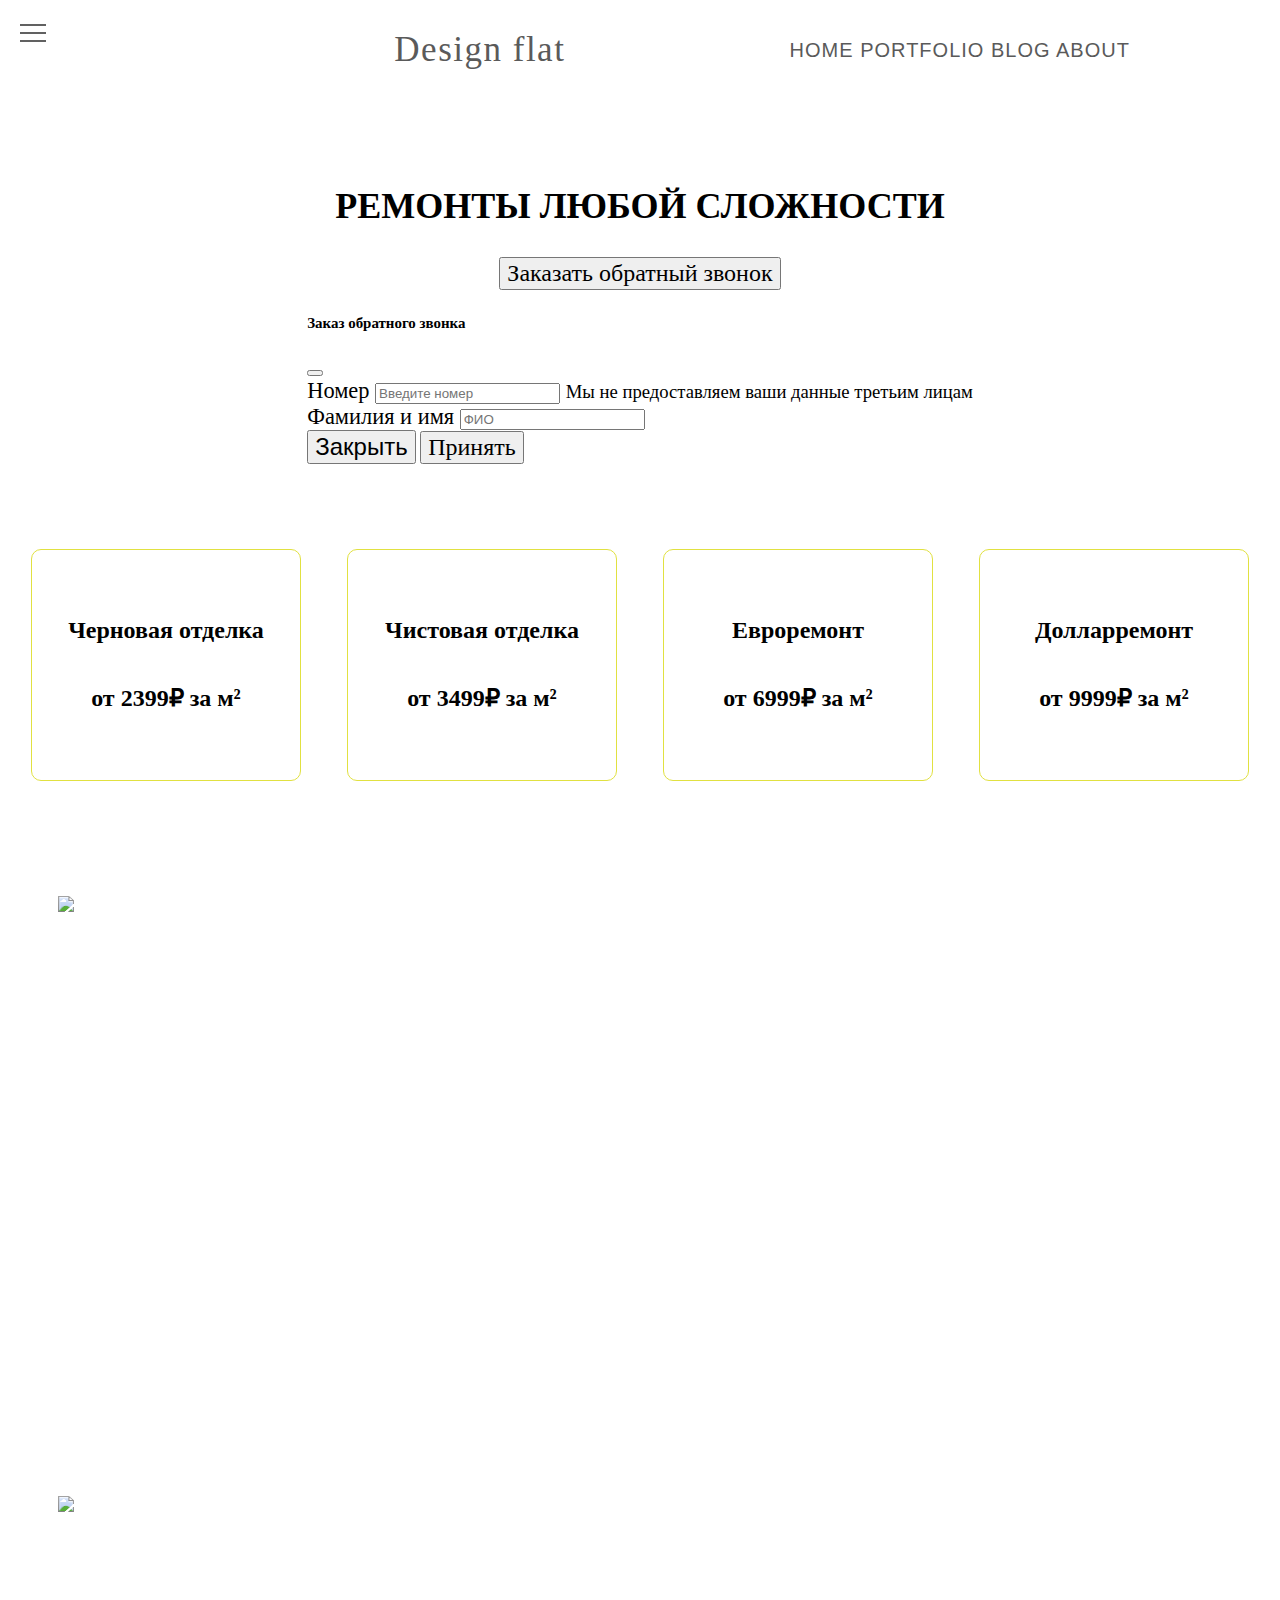
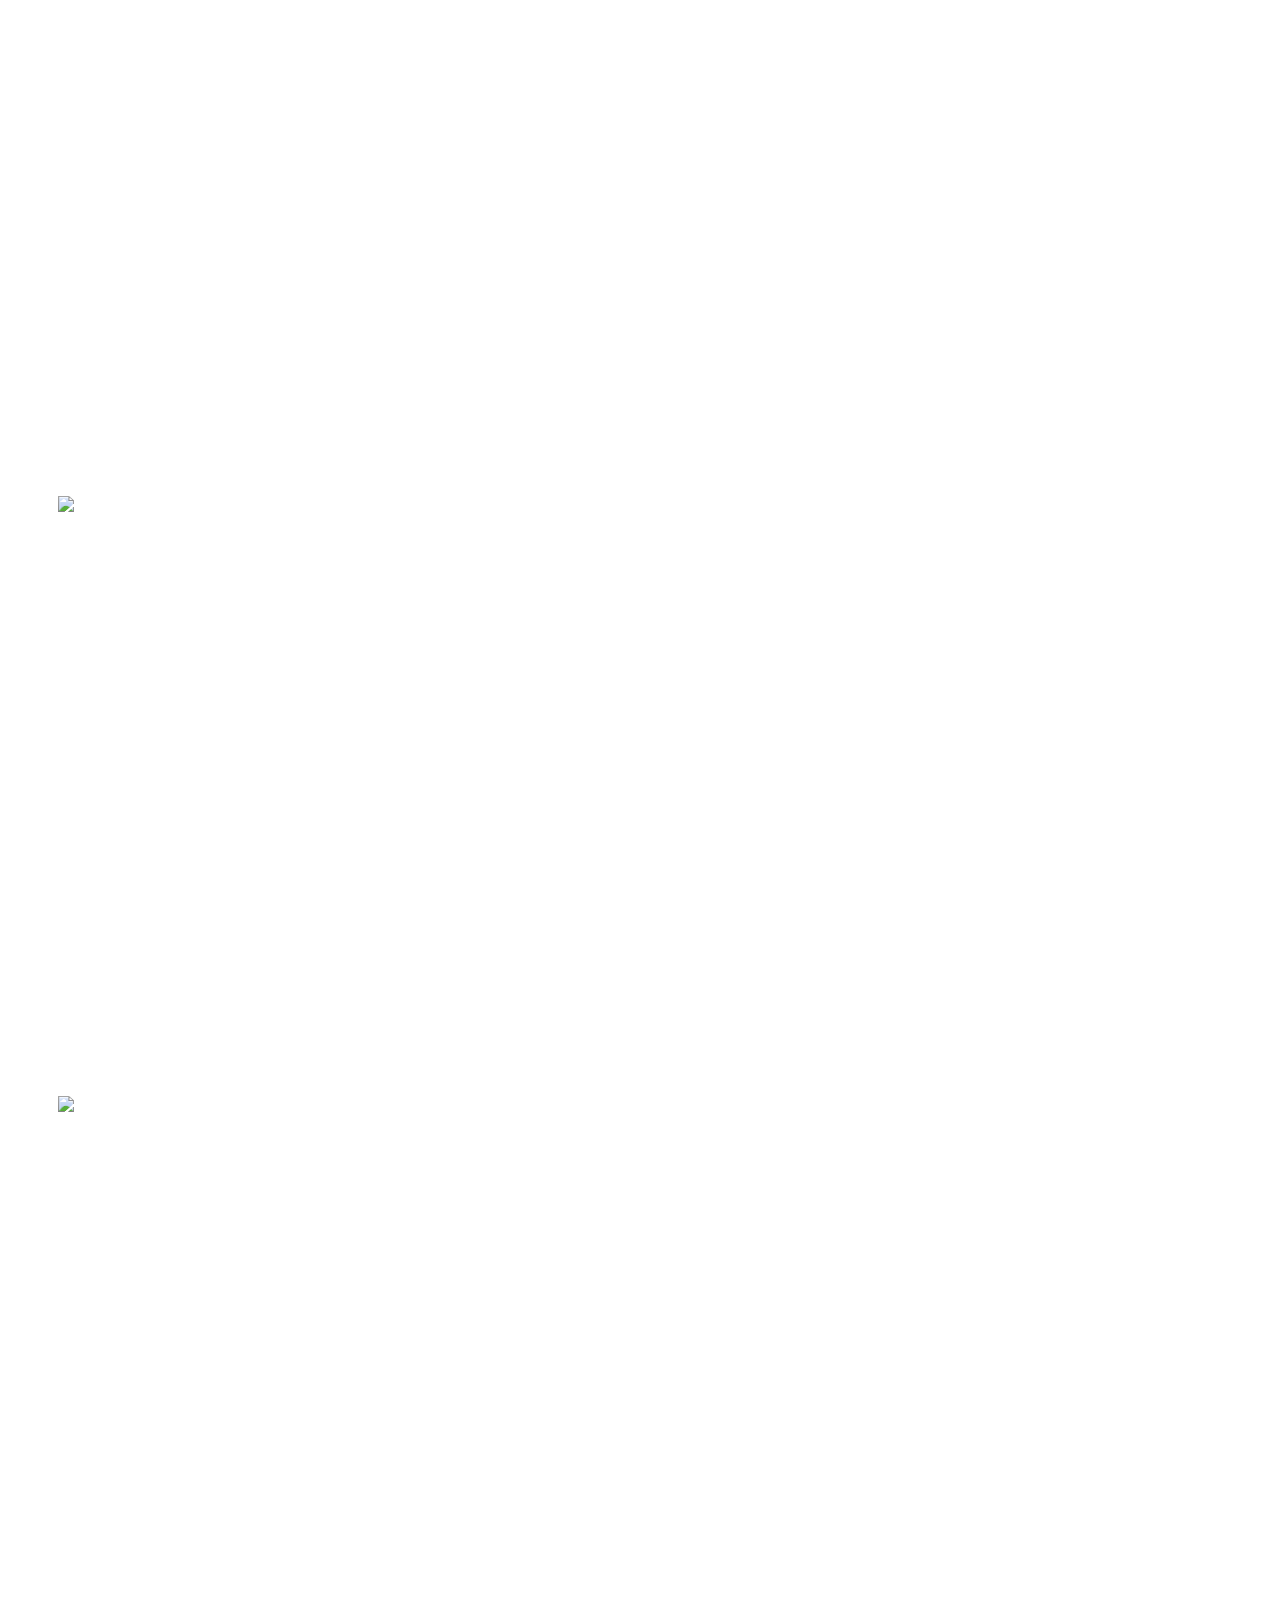
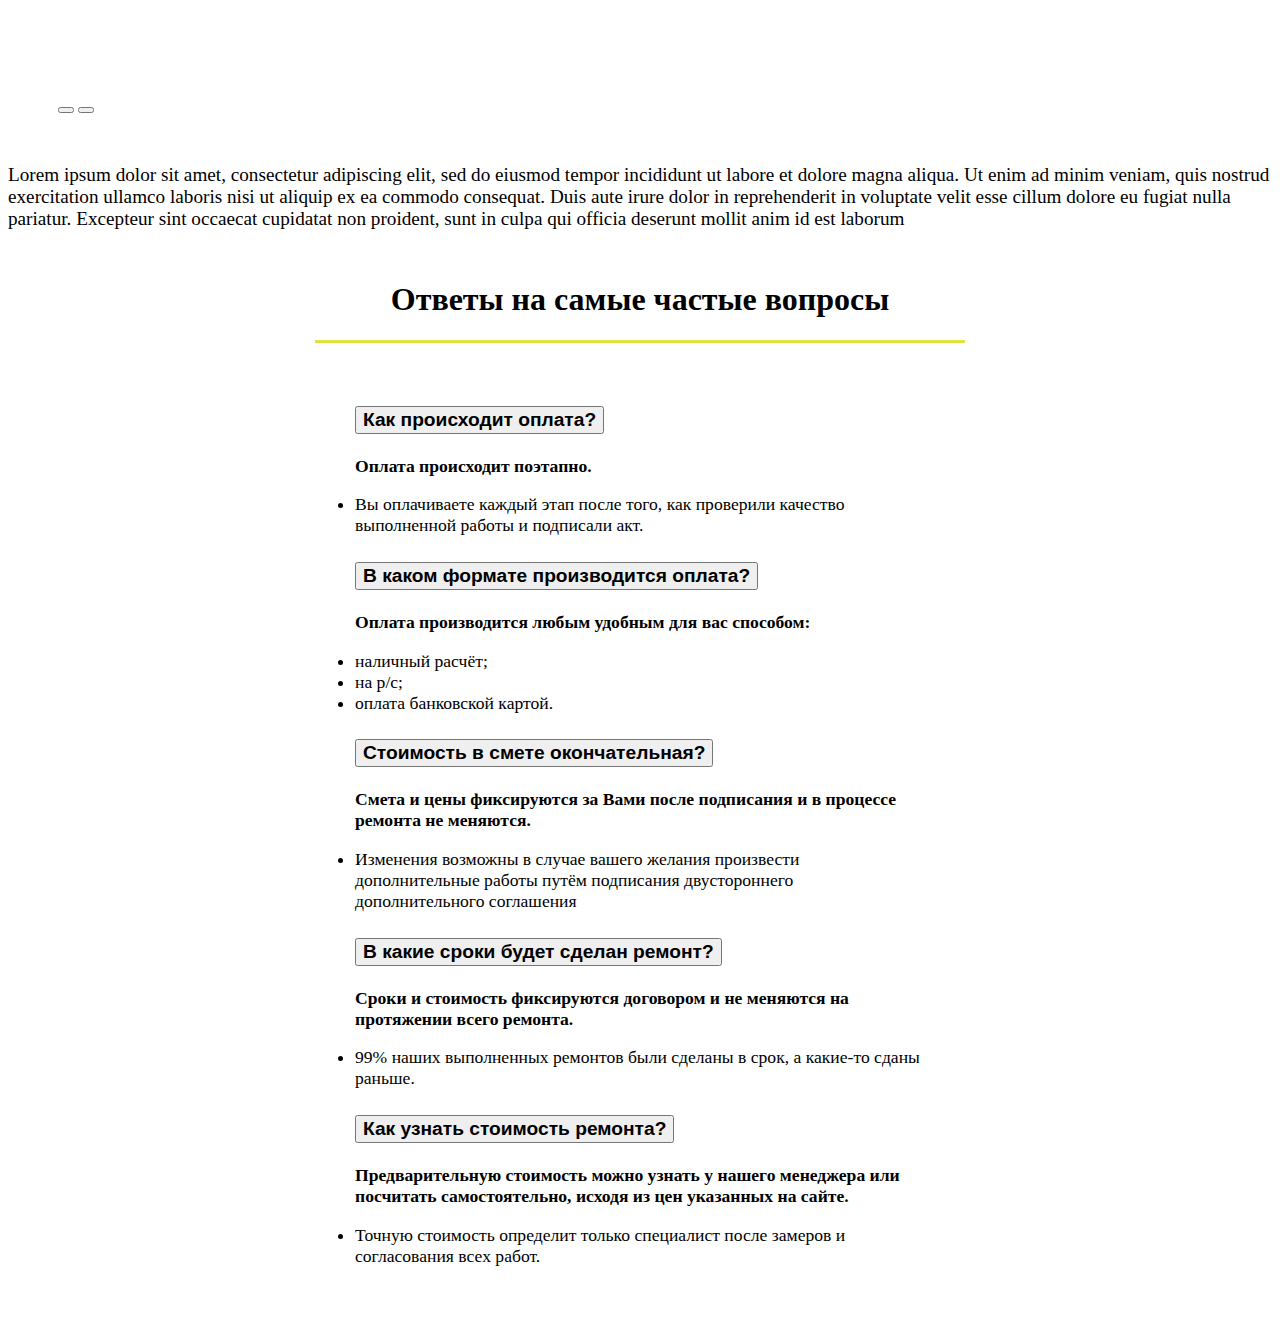
==== index.html @ 69e8d0bf "Update index.html" ====
<!DOCTYPE html>
<html lang="en">
<head>
    <meta charset="UTF-8">
    <title>Home</title>
    <link rel="stylesheet" href="css/style.css">

    <link rel="stylesheet" href="css/media.css">
    <link rel="icon" type="image/x-icon" href="img/icon.png">
    <link href="https://cdn.jsdelivr.net/npm/bootstrap@5.2.3/dist/css/bootstrap.min.css" rel="stylesheet"
          integrity="sha384-rbsA2VBKQhggwzxH7pPCaAqO46MgnOM80zW1RWuH61DGLwZJEdK2Kadq2F9CUG65" crossorigin="anonymous">
    <link rel="stylesheet" href="css/hamburger.css">
</head>

<body>
<script src="https://cdn.jsdelivr.net/npm/bootstrap@5.2.3/dist/js/bootstrap.bundle.min.js"
        integrity="sha384-kenU1KFdBIe4zVF0s0G1M5b4hcpxyD9F7jL+jjXkk+Q2h455rYXK/7HAuoJl+0I4"
        crossorigin="anonymous"></script>

<header>

    <section class="top-nav">

        <div class="logo"></div>
        <input id="menu__toggle" type="checkbox"/>
        <label class="menu__btn" for="menu__toggle">
            <span></span>
        </label>

        <ul class="menu__box">
            <li><a class="menu__item" href="index.html">HOME</a></li>
            <li><a class="menu__item" href="portfolio.html">PORTFOLIO</a></li>
            <li><a class="menu__item" href="blog.html">BLOG</a></li>
            <li><a class="menu__item" href="about.html">ABOUT</a></li>
        </ul>

    </section>

    <div class="header_logo">
        <a href="index.html">Design flat</a>
    </div>

    <nav class="header_nav" id="header_nav">
        <a href="index.html">HOME</a>
        <a href="portfolio.html">PORTFOLIO</a>
        <a href="blog.html">BLOG</a>
        <a href="about.html">ABOUT</a>
    </nav>

</header>

<main>

    <div class="my_main">


        <div class="main_welcome">
            <h1>РЕМОНТЫ ЛЮБОЙ СЛОЖНОСТИ</h1>

            <!-- Кнопка-триггер модального окна -->
            <button type="button" class="btn btn-success" data-bs-toggle="modal" data-bs-target="#exampleModal">
                Заказать обратный звонок
            </button>

            <!-- Модальное окно -->
            <div class="modal fade" id="exampleModal" tabindex="-1" aria-labelledby="exampleModalLabel"
                 aria-hidden="true">
                <div class="modal-dialog">
                    <div class="modal-content">
                        <div class="modal-header">
                            <h5 class="modal-title" id="exampleModalLabel">Заказ обратного звонка</h5>
                            <button type="button" class="btn-close" data-bs-dismiss="modal"
                                    aria-label="Закрыть"></button>
                        </div>
                        <div class="modal-body">
                            <form class="ml-2">
                                <div class="form-group">
                                    <label for="exampleInputNumber">Номер</label>
                                    <input type="tel" class="form-control" id="exampleInputNumber"
                                           aria-describedby="numberHelp" placeholder="Введите номер">
                                    <small id="numberHelp" class="form-text text-muted">Мы не предоставляем ваши данные
                                        третьим
                                        лицам</small>
                                </div>
                                <div class="form-group">
                                    <label for="exampleInputFIO">Фамилия и имя</label>
                                    <input type="text" class="form-control" id="exampleInputFIO"
                                           placeholder="ФИО">
                                </div>
                            </form>

                        </div>
                        <div class="modal-footer">
                            <button type="button" class="btn btn-secondary" data-bs-dismiss="modal">Закрыть</button>
                            <button type="button" class="btn btn-success" data-bs-dismiss="modal">Принять</button>
                        </div>
                    </div>
                </div>
            </div>

        </div>

        <div class="cards">
            <div class="welcome-box">
                <h2>Черновая отделка</h2>
                <h2>от 2399₽ за м²</h2>
            </div>
            <div class="welcome-box">
                <h2>Чистовая отделка</h2>
                <h2>от 3499₽ за м²</h2>
            </div>
            <div class="welcome-box">
                <h2>Евроремонт</h2>
                <h2>от 6999₽ за м²</h2>
            </div>
            <div class="welcome-box">
                <h2>Долларремонт</h2>
                <h2>от 9999₽ за м²</h2>
            </div>
        </div>

    </div>

    <div class="my_main_next">
        <div id="carouselExampleAutoplaying" class="carousel slide carousel-fade" data-bs-ride="carousel">
            <div class="carousel-inner">
                <div class="carousel-item active">
                    <img src="img/main2.jpg" class="d-block w-100">
                </div>
                <div class="carousel-item">
                    <img src="img/main3.jpg" class="d-block w-100">
                </div>
                <div class="carousel-item">
                    <img src="img/main1.jpg" class="d-block w-100">
                </div>
                <div class="carousel-item">
                    <img src="img/main4.jpg" class="d-block w-100">
                </div>
            </div>
            <button class="carousel-control-prev" type="button" data-bs-target="#carouselExampleAutoplaying"
                    data-bs-slide="prev">
                <span class="carousel-control-prev-icon" aria-hidden="true"></span>
            </button>
            <button class="carousel-control-next" type="button" data-bs-target="#carouselExampleAutoplaying"
                    data-bs-slide="next">
                <span class="carousel-control-next-icon" aria-hidden="true"></span>
            </button>
        </div>
    </div>

    <div class="main_text">
        <p>Lorem ipsum dolor sit amet, consectetur adipiscing elit, sed do eiusmod tempor incididunt ut labore et dolore
            magna aliqua. Ut enim ad minim veniam, quis nostrud exercitation ullamco laboris nisi ut aliquip ex ea
            commodo consequat. Duis aute irure dolor in reprehenderit in voluptate velit esse cillum dolore eu fugiat
            nulla pariatur. Excepteur sint occaecat cupidatat non proident, sunt in culpa qui officia deserunt mollit
            anim id est laborum
        </p>
    </div>

</main>

<footer>

    <div class="wrapper">

        <h1>Ответы на самые частые вопросы</h1>

        <div class="line">

            <div style="padding: 2.5rem;">
                <div class="team_accordion">

                    <div style="--bs-accordion-active-color: #e1e141; --bs-accordion-active-bg: #5a5a5a"
                         class="accordion" id="accordionExample">
                        <div class="accordion-item">
                            <h2 class="accordion-header" id="headingOne">
                                <button style="font-size: 1.2rem" class="accordion-button" type="button"
                                        data-bs-toggle="collapse"
                                        data-bs-target="#collapseOne" aria-expanded="false" aria-controls="collapseOne">
                                    <strong>Как происходит оплата?</strong>
                                </button>
                            </h2>
                            <div id="collapseOne" class="accordion-collapse collapse show" aria-labelledby="headingOne"
                                 data-bs-parent="#accordionExample">
                                <div class="accordion-body">
                                    <p class="answer"><strong>Оплата происходит поэтапно.</strong>
                                        <li>Вы оплачиваете каждый этап после того, как проверили качество выполненной
                                            работы
                                            и
                                            подписали
                                            акт.
                                        </li>
                                    </p>

                                </div>
                            </div>
                        </div>

                        <div class="accordion-item">
                            <h2 class="accordion-header" id="headingTwo">
                                <button style="font-size: 1.2rem" class="accordion-button collapsed" type="button"
                                        data-bs-toggle="collapse"
                                        data-bs-target="#collapseTwo" aria-expanded="false" aria-controls="collapseTwo">
                                    <strong>В каком формате производится оплата?</strong>
                                </button>
                            </h2>
                            <div id="collapseTwo" class="accordion-collapse collapse" aria-labelledby="headingTwo"
                                 data-bs-parent="#accordionExample">
                                <div class="accordion-body">
                                    <p class="answer"><strong>Оплата производится любым удобным для вас
                                        способом:</strong>
                                        <li>наличный расчёт;</li>
                                        <li>на р/с;</li>
                                        <li>оплата банковской картой.</li>
                                    </p>
                                </div>
                            </div>
                        </div>

                        <div class="accordion-item">
                            <h2 class="accordion-header" id="headingThree">
                                <button style="font-size: 1.2rem" class="accordion-button collapsed" type="button"
                                        data-bs-toggle="collapse"
                                        data-bs-target="#collapseThree" aria-expanded="false"
                                        aria-controls="collapseThree">
                                    <strong>Стоимость в смете окончательная?</strong>
                                </button>
                            </h2>
                            <div id="collapseThree" class="accordion-collapse collapse" aria-labelledby="headingThree"
                                 data-bs-parent="#accordionExample">
                                <div class="accordion-body">
                                    <p class="answer"><strong>Смета и цены фиксируются за Вами после подписания и в
                                        процессе
                                        ремонта не
                                        меняются.</strong>
                                        <li>Изменения возможны в случае вашего желания произвести дополнительные работы
                                            путём
                                            подписания
                                            двустороннего дополнительного соглашения
                                        </li>
                                    </p>
                                </div>
                            </div>
                        </div>

                        <div class="accordion-item">
                            <h2 class="accordion-header" id="headingFour">
                                <button style="font-size: 1.2rem" class="accordion-button collapsed" type="button"
                                        data-bs-toggle="collapse"
                                        data-bs-target="#collapseFour" aria-expanded="false"
                                        aria-controls="collapseFour">
                                    <strong>В какие сроки будет сделан ремонт?</strong>
                                </button>
                            </h2>
                            <div id="collapseFour" class="accordion-collapse collapse" aria-labelledby="headingFour"
                                 data-bs-parent="#accordionExample">
                                <div class="accordion-body">
                                    <p class="answer"><strong>Сроки и стоимость фиксируются договором и не меняются на
                                        протяжении всего ремонта.</strong>
                                        <li>99% наших выполненных ремонтов были сделаны в срок, а какие-то сданы раньше.
                                        </li>
                                    </p>
                                </div>
                            </div>
                        </div>

                        <div class="accordion-item">
                            <h2 class="accordion-header" id="headingFive">
                                <button style="font-size: 1.2rem" class="accordion-button collapsed" type="button"
                                        data-bs-toggle="collapse"
                                        data-bs-target="#collapseFive" aria-expanded="false"
                                        aria-controls="collapseFive">
                                    <strong>Как узнать стоимость ремонта?</strong>
                                </button>
                            </h2>
                            <div id="collapseFive" class="accordion-collapse collapse" aria-labelledby="headingFive"
                                 data-bs-parent="#accordionExample">
                                <div class="accordion-body">
                                    <p class="answer"><strong>Предварительную стоимость можно узнать у нашего менеджера
                                        или
                                        посчитать
                                        самостоятельно, исходя из цен указанных на сайте.</strong>
                                        <li>Точную стоимость определит только специалист после замеров и согласования
                                            всех
                                            работ.
                                        </li>
                                    </p>
                                </div>
                            </div>
                        </div>
                    </div>
                </div>
            </div>
        </div>
    </div>
</footer>

</body>
</html>
---- css/style.css ----
@font-face {
    font-family: Bowler;
    src: url("../fonts/BOWLER.otf") format("truetype");
}

@font-face {
    font-family: Rubic;
    src: url("../fonts/Rubik-Regular.ttf") format("truetype");
}

body {
    font-family: Times, serif;
}

/*++Header++*/
header {
    display: flex !important;
    margin: 30px;
    justify-content: space-around;
    align-items: center;
}

header a {
    color: #5a5a5a;
    text-decoration: none;
}

header a:hover {
    color: #e1e141;
}

.header_logo {
    letter-spacing: 1.5px;
    color: #5a5a5a;
    font-size: 35px;
    font-family: 'Bowler', serif;
}

.header_logo:hover {
    color: #e1e141;
}

.header_nav {
    letter-spacing: 1px;
    color: #5a5a5a;
    font-size: 20px;
    font-family: Arial, serif;
}

/*--Header--*/

/*++Main++*/
.my_main {
    background-image: url("../img/фон.jpg");
    object-fit: cover;
    left: 0;
    top: 0;
    width: 100%;
    height: 100%;
}

.main_welcome {
    display: flex;
    flex-direction: column;
    align-items: center;
    font-size: large;
    font-family: 'Times New Roman', Times, serif, serif;
    margin-block-end: 60px;
}

.main_welcome h1 {
    margin-top: 85px;
    margin-block-end: 30px;
    font-family: Rubic;
}

.main_welcome button {
    font-size: 1.5rem;
}

.main_welcome .btn-success{
    font-family: Rubic;
}

.modal-body {
    font-size: 1.4rem;
}

.cards {
    display: flex;
    flex-direction: row;
    flex-wrap: nowrap;
    justify-content: space-around;
    align-items: center;
}

.welcome-box {
    display: flex;
    flex-direction: column;
    justify-content: center;
    align-items: center;
    width: 20%;
    height: 200px;
    overflow-y: auto;
    margin-top: 25px;
    text-align: center;
    border: solid 1px #e1e141;
    padding: 15px 8px;
    box-shadow: 2px 2px 8px white;
    border-radius: 10px;
    margin-block-end: 65px;
    background: rgb(255, 255, 255, 0.3);
}

.my_main_next{
    margin: 50px;
}

.carousel-item {
    height: 600px;
    width: auto;
}

.main_text{
    font-size: 1.2rem;
}

/*--Main--*/

/*++Footer++*/
.wrapper {
    display: flex;
    margin: 30px;
    flex-direction: column;
    align-items: center;
}

.line {
    width: 650px;
    height: 3px;
    background: #e1e141;
    position: relative;
    font-size: 1.1rem
}

/*--Footer--*/
---- css/hamburger.css ----
#menu__toggle {
    opacity: 0;
}

#menu__toggle:checked ~ .menu__btn > span {
    transform: rotate(45deg);
}
#menu__toggle:checked ~ .menu__btn > span::before {
    top: 0;
    transform: rotate(0);
}
#menu__toggle:checked ~ .menu__btn > span::after {
    top: 0;
    transform: rotate(90deg);
}
#menu__toggle:checked ~ .menu__box {
    visibility: visible;
    left: 0;
}

.menu__btn {
    display: flex;
    align-items: center;
    position: fixed;
    top: 20px;
    left: 20px;

    width: 26px;
    height: 26px;

    cursor: pointer;
    z-index: 3;
}

.menu__btn > span,
.menu__btn > span::before,
.menu__btn > span::after {
    display: block;
    position: absolute;

    width: 100%;
    height: 2px;

    background-color: #616161;

    transition-duration: .25s;
}
.menu__btn > span::before {
    content: '';
    top: -8px;
}
.menu__btn > span::after {
    content: '';
    top: 8px;
}

.menu__box {
    display: block;
    position: fixed;
    visibility: hidden;
    top: 0;
    left: -100%;

    width: 300px;
    height: 100%;

    margin: 0;
    padding: 80px 0;

    list-style: none;

    background-color: #888888;
    box-shadow: 1px 0px 6px rgb(255, 255, 255);

    transition-duration: .25s;

    z-index: 2;
}

.menu__item {
    display: block;
    padding: 12px 24px;

    color: #ffffff;

    font-family: 'Roboto', sans-serif;
    font-size: 20px;
    font-weight: 600;

    text-decoration: none;

    transition-duration: .25s;
}
.menu__item:hover {
    background-color: #ffffff;
}
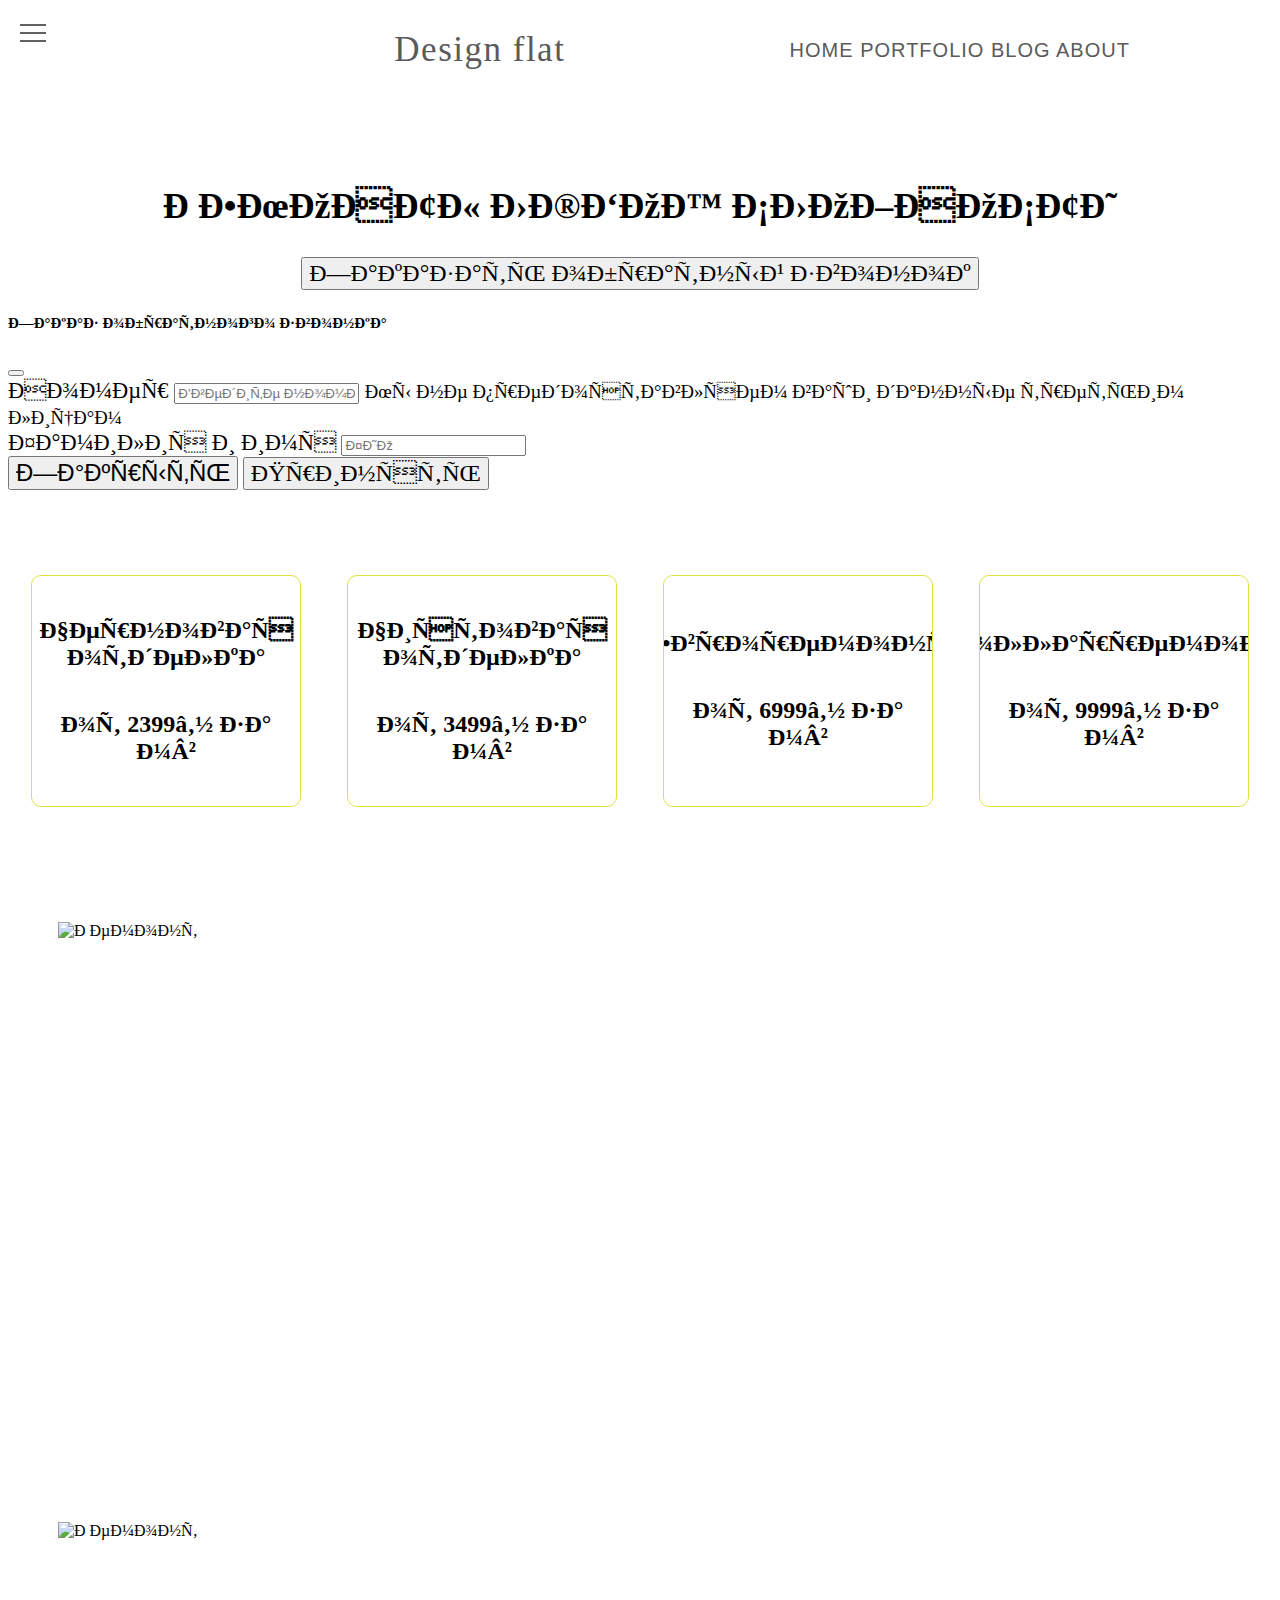
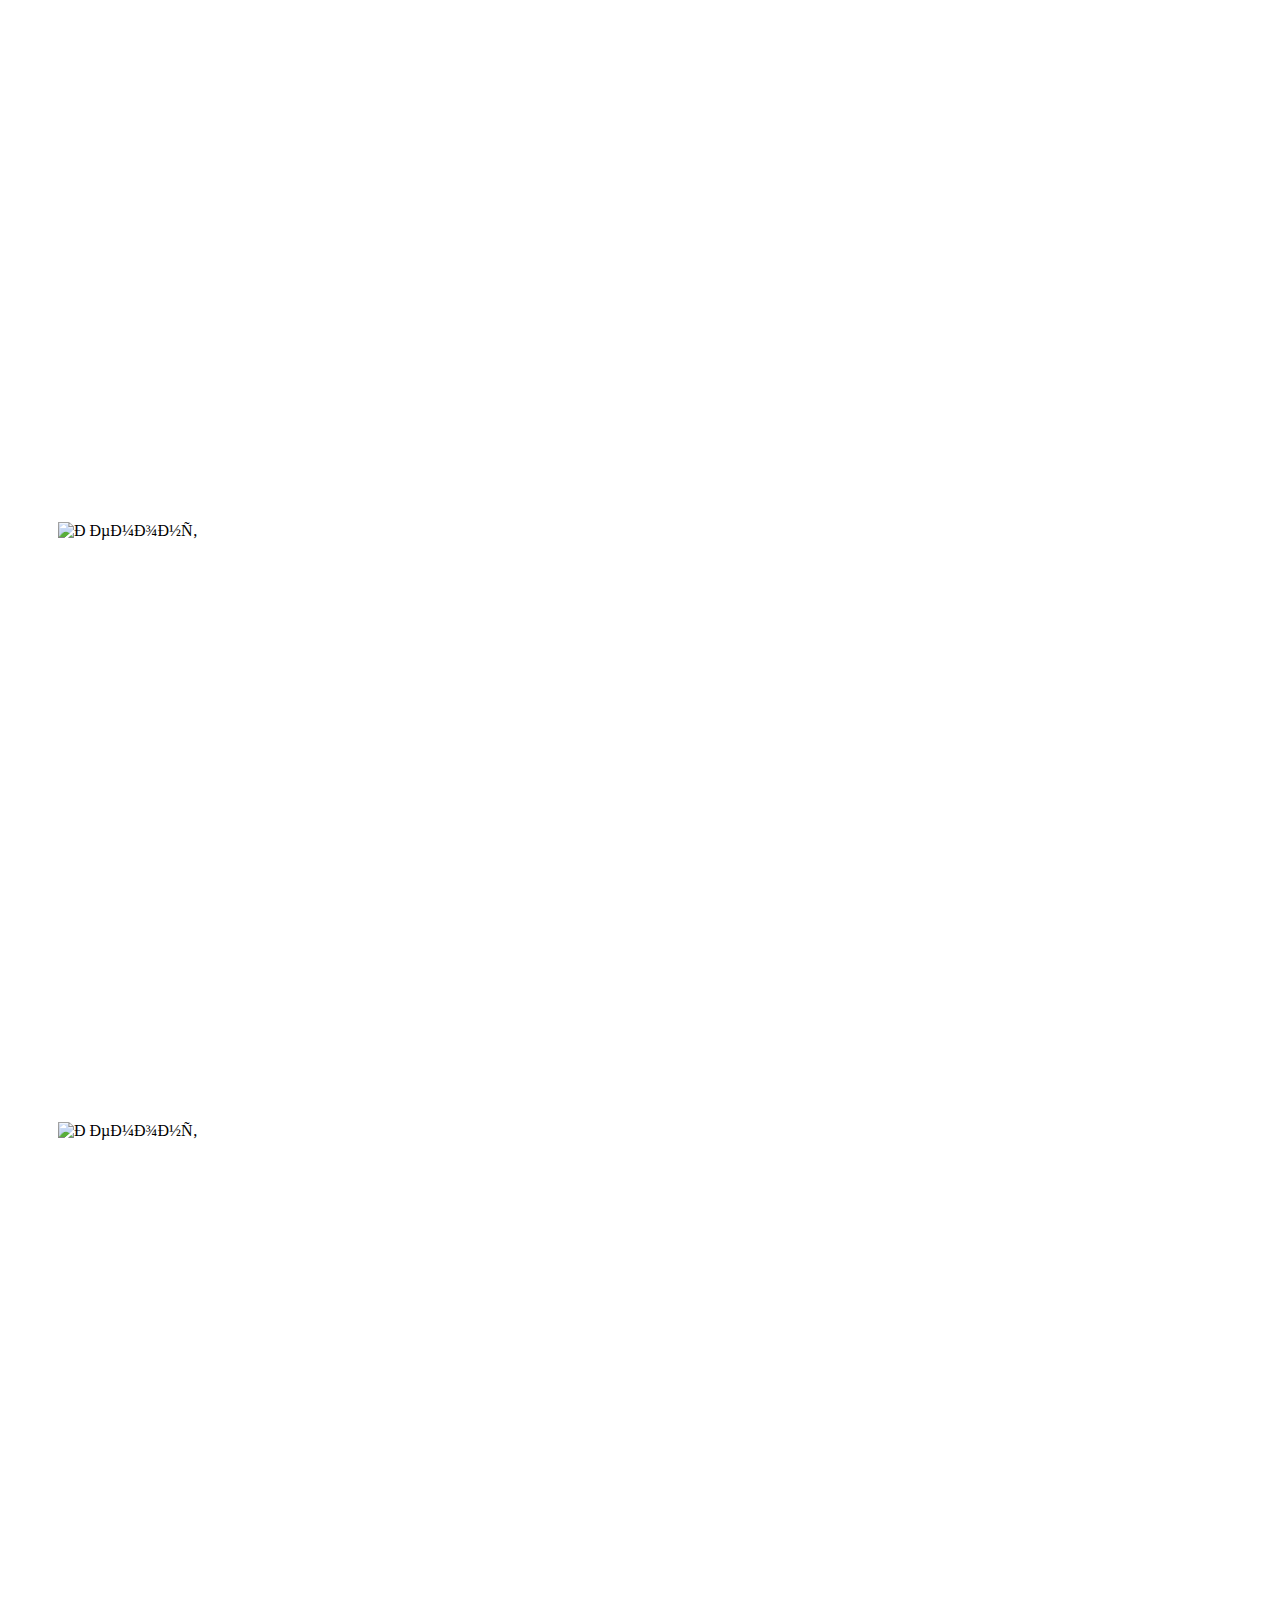
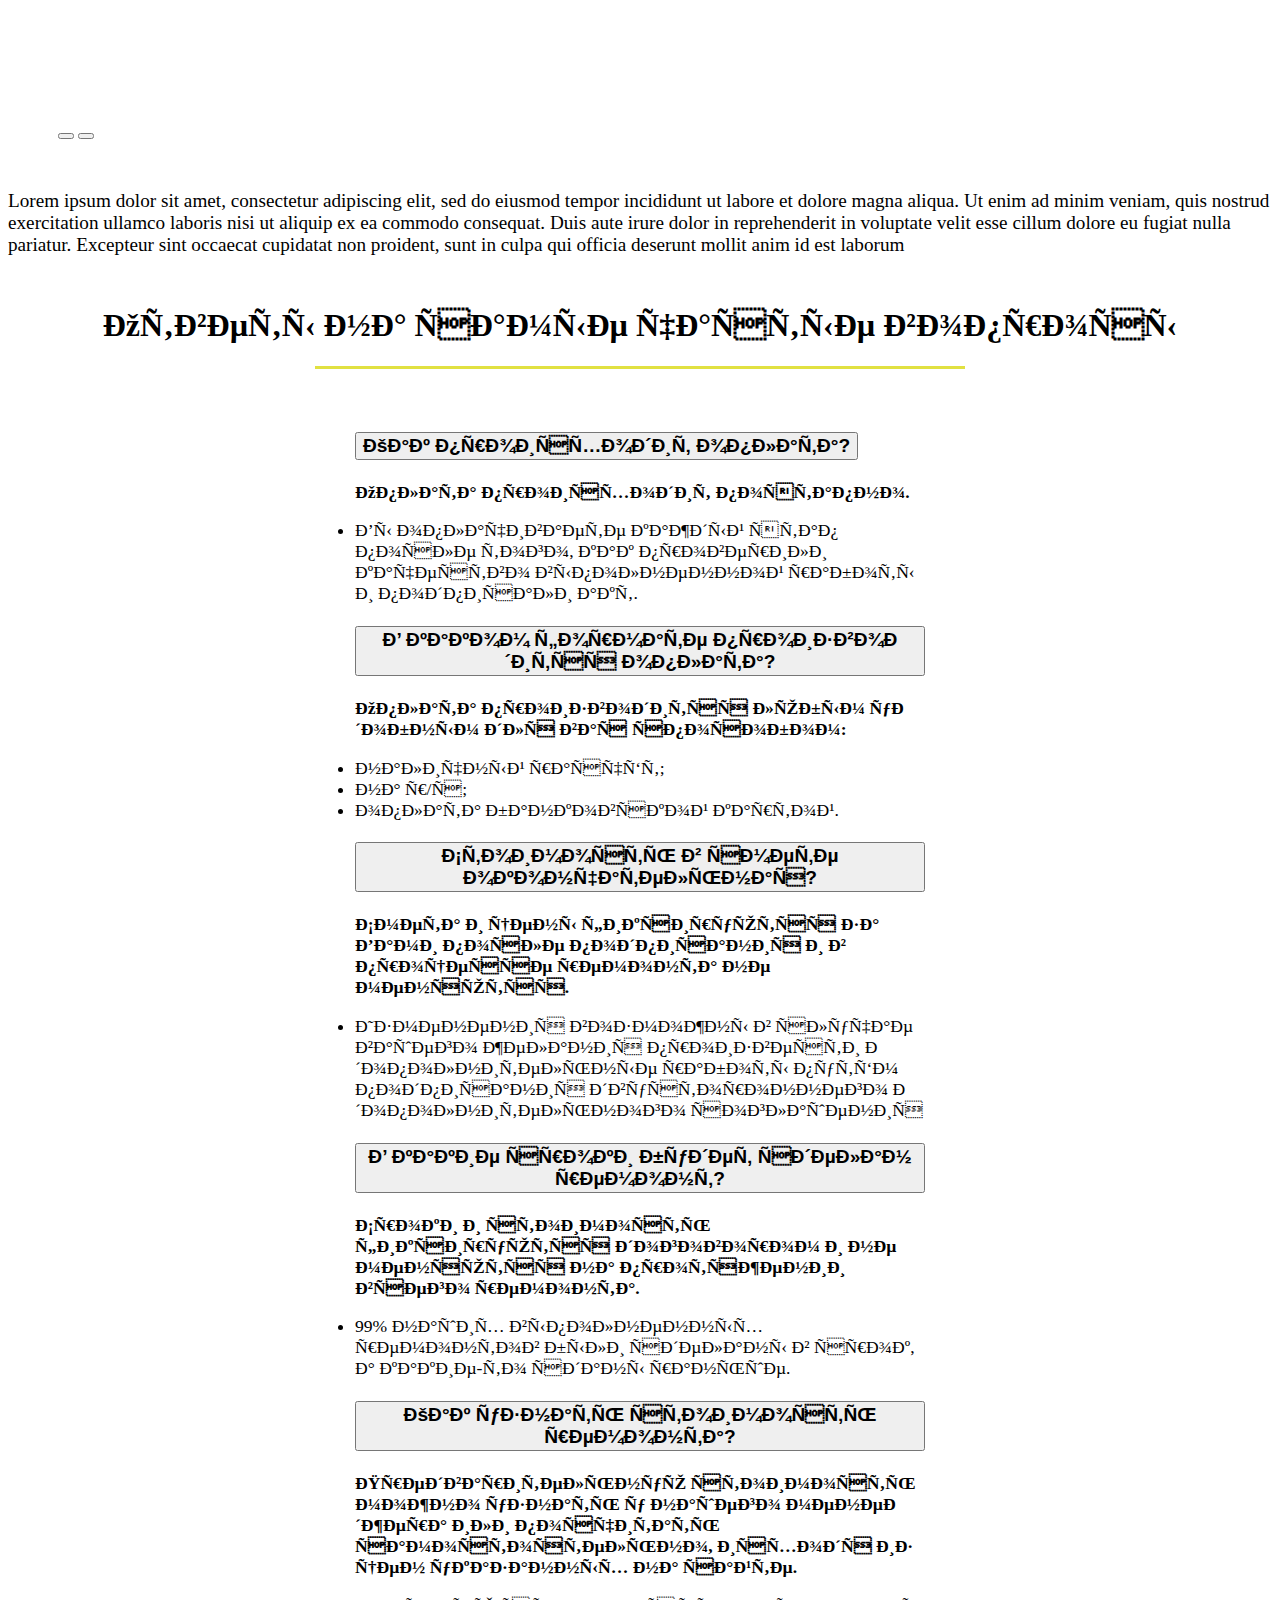
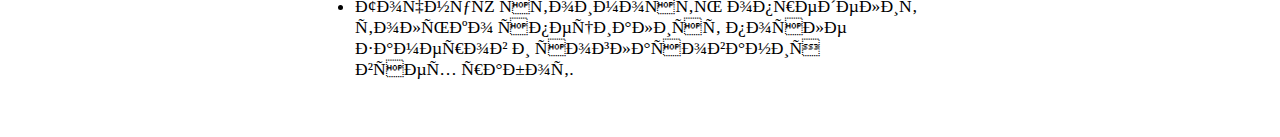
==== commit 00eadb02: "Update index.html" ====
--- a/index.html
+++ b/index.html
@@ -1,12 +1,43 @@
 <!DOCTYPE html>
 <html lang="en">
 <head>
+      
+    <!-- Yandex.Metrika counter -->
+    <script type="text/javascript" >
+        (function(m,e,t,r,i,k,a){m[i]=m[i]||function(){(m[i].a=m[i].a||[]).push(arguments)};
+            m[i].l=1*new Date();
+            for (var j = 0; j < document.scripts.length; j++) {if (document.scripts[j].src === r) { return; }}
+            k=e.createElement(t),a=e.getElementsByTagName(t)[0],k.async=1,k.src=r,a.parentNode.insertBefore(k,a)})
+        (window, document, "script", "https://mc.yandex.ru/metrika/tag.js", "ym");
+
+        ym(96869256, "init", {
+            clickmap:true,
+            trackLinks:true,
+            accurateTrackBounce:true,
+            webvisor:true
+        });
+    </script>
+    <noscript><div><img src="https://mc.yandex.ru/watch/96869256" style="position:absolute; left:-9999px;" alt="" /></div></noscript>
+    <!-- /Yandex.Metrika counter -->
+
+    <!-- Google tag (gtag.js) -->
+    <script async src="https://www.googletagmanager.com/gtag/js?id=G-W06BP9N6B7"></script>
+    <script>
+        window.dataLayer = window.dataLayer || [];
+        function gtag(){dataLayer.push(arguments);}
+        gtag('js', new Date());
+
+        gtag('config', 'G-W06BP9N6B7');
+    </script>
+    <!-- Google tag (gtag.js) -->
+    
+    <meta name="yandex-verification" content="9d6a1f52b114776b" />
     <meta charset="UTF-8">
     <title>Home</title>
     <link rel="stylesheet" href="css/style.css">
 
     <link rel="stylesheet" href="css/media.css">
-    <link rel="icon" type="image/x-icon" href="img/icon.png">
+    <link rel="icon" type="image/x-icon" href="img/icon.png" alt="Ремонт">
     <link href="https://cdn.jsdelivr.net/npm/bootstrap@5.2.3/dist/css/bootstrap.min.css" rel="stylesheet"
           integrity="sha384-rbsA2VBKQhggwzxH7pPCaAqO46MgnOM80zW1RWuH61DGLwZJEdK2Kadq2F9CUG65" crossorigin="anonymous">
     <link rel="stylesheet" href="css/hamburger.css">
@@ -92,7 +123,7 @@
                         </div>
                         <div class="modal-footer">
                             <button type="button" class="btn btn-secondary" data-bs-dismiss="modal">Закрыть</button>
-                            <button type="button" class="btn btn-success" data-bs-dismiss="modal">Принять</button>
+                            <button type="button" class="btn btn-success" data-bs-dismiss="modal" onclick="ym(96869256,'reachGoal','TheyPressedButton'); return true">Принять</button>
                         </div>
                     </div>
                 </div>
@@ -125,16 +156,16 @@
         <div id="carouselExampleAutoplaying" class="carousel slide carousel-fade" data-bs-ride="carousel">
             <div class="carousel-inner">
                 <div class="carousel-item active">
-                    <img src="img/main2.jpg" class="d-block w-100">
+                    <img src="img/main2.jpg" class="d-block w-100" alt="Ремонт">
                 </div>
                 <div class="carousel-item">
-                    <img src="img/main3.jpg" class="d-block w-100">
+                    <img src="img/main3.jpg" class="d-block w-100" alt="Ремонт">
                 </div>
                 <div class="carousel-item">
-                    <img src="img/main1.jpg" class="d-block w-100">
+                    <img src="img/main1.jpg" class="d-block w-100" alt="Ремонт">
                 </div>
                 <div class="carousel-item">
-                    <img src="img/main4.jpg" class="d-block w-100">
+                    <img src="img/main4.jpg" class="d-block w-100" alt="Ремонт">
                 </div>
             </div>
             <button class="carousel-control-prev" type="button" data-bs-target="#carouselExampleAutoplaying"
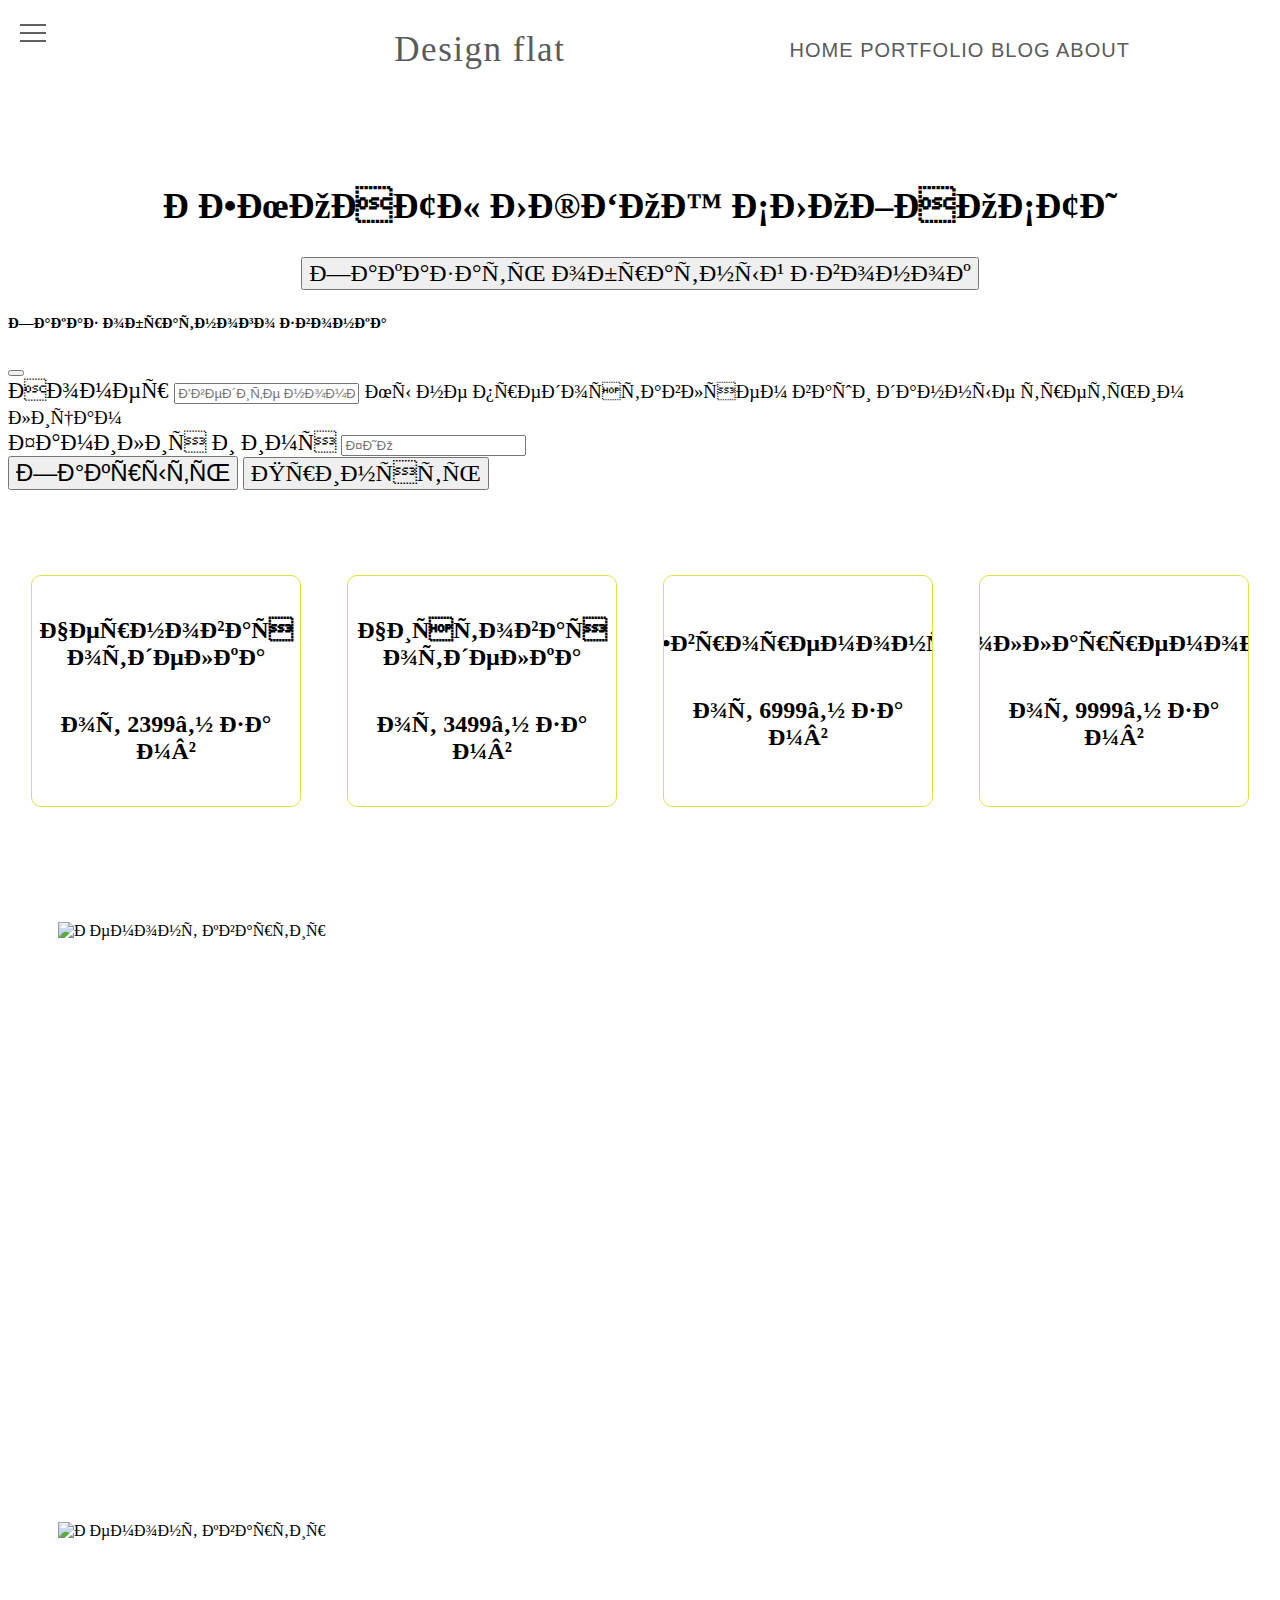
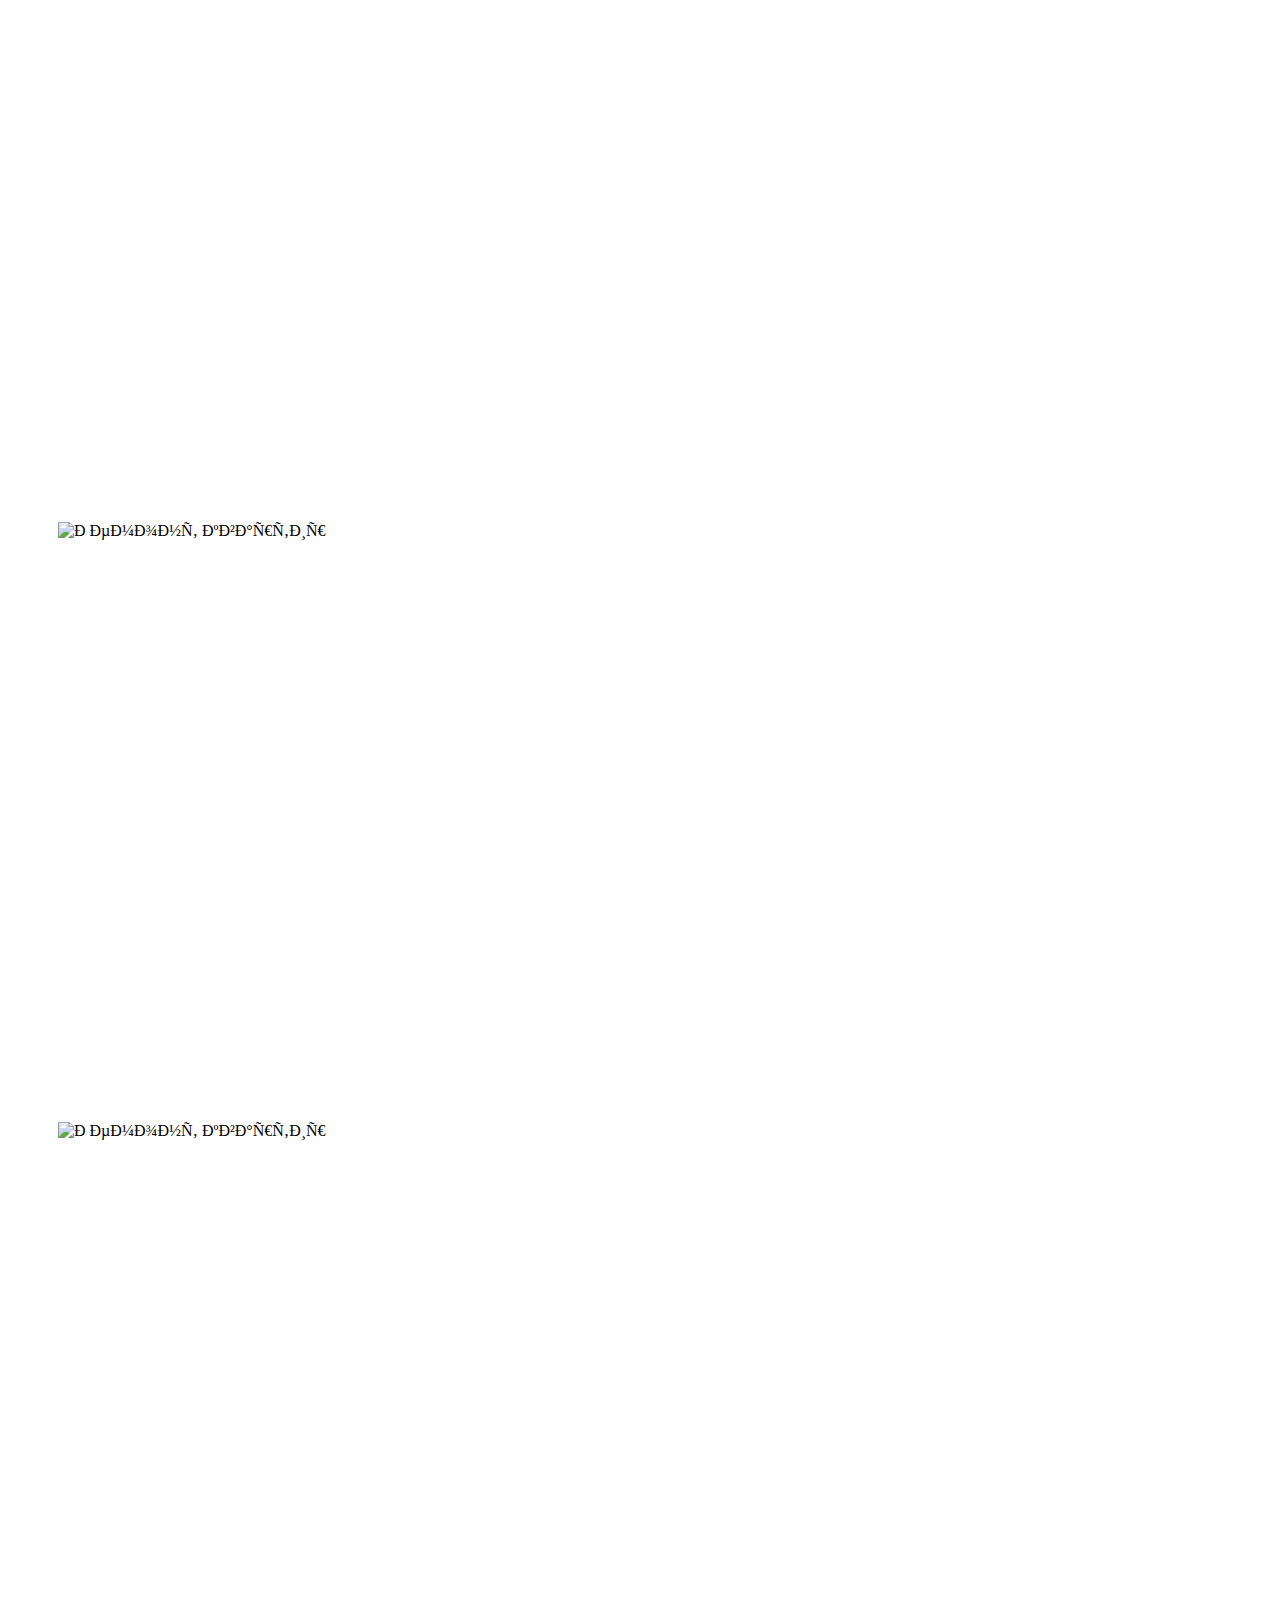
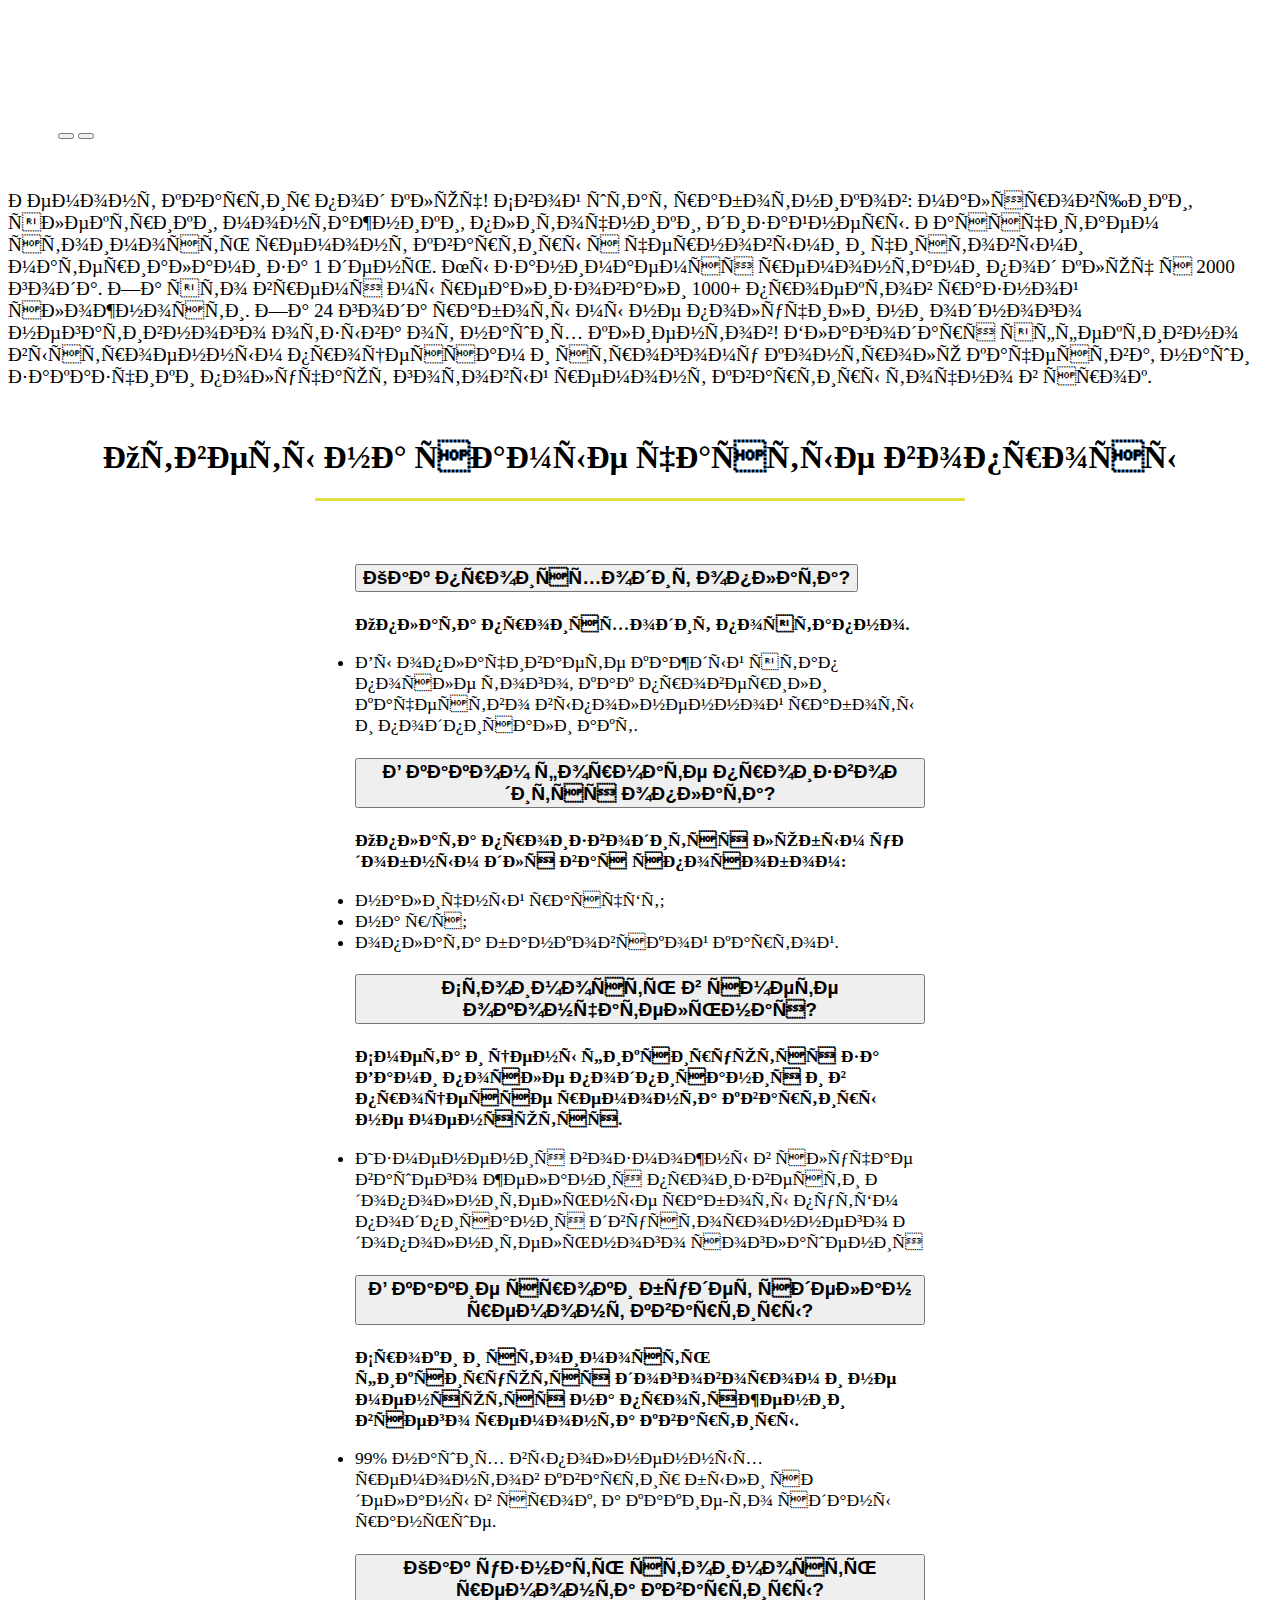
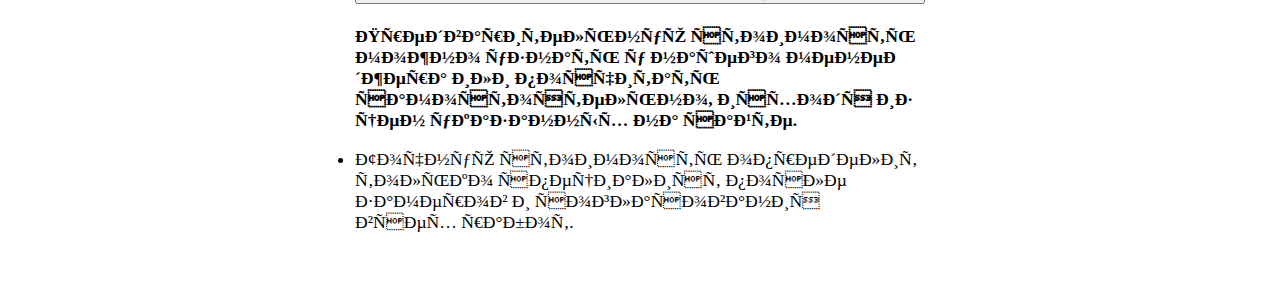
==== commit 4e17872d: "Update index.html" ====
--- a/index.html
+++ b/index.html
@@ -32,8 +32,9 @@
     <!-- Google tag (gtag.js) -->
     
     <meta name="yandex-verification" content="9d6a1f52b114776b" />
+    <meta name="description" content="Ремонт квартир под ключ." />
     <meta charset="UTF-8">
-    <title>Home</title>
+    <title>Design flat</title>
     <link rel="stylesheet" href="css/style.css">
 
     <link rel="stylesheet" href="css/media.css">
@@ -156,16 +157,16 @@
         <div id="carouselExampleAutoplaying" class="carousel slide carousel-fade" data-bs-ride="carousel">
             <div class="carousel-inner">
                 <div class="carousel-item active">
-                    <img src="img/main2.jpg" class="d-block w-100" alt="Ремонт">
+                    <img src="img/main2.jpg" class="d-block w-100" alt="Ремонт квартир">
                 </div>
                 <div class="carousel-item">
-                    <img src="img/main3.jpg" class="d-block w-100" alt="Ремонт">
+                    <img src="img/main3.jpg" class="d-block w-100" alt="Ремонт квартир">
                 </div>
                 <div class="carousel-item">
-                    <img src="img/main1.jpg" class="d-block w-100" alt="Ремонт">
+                    <img src="img/main1.jpg" class="d-block w-100" alt="Ремонт квартир">
                 </div>
                 <div class="carousel-item">
-                    <img src="img/main4.jpg" class="d-block w-100" alt="Ремонт">
+                    <img src="img/main4.jpg" class="d-block w-100" alt="Ремонт квартир">
                 </div>
             </div>
             <button class="carousel-control-prev" type="button" data-bs-target="#carouselExampleAutoplaying"
@@ -180,11 +181,11 @@
     </div>
 
     <div class="main_text">
-        <p>Lorem ipsum dolor sit amet, consectetur adipiscing elit, sed do eiusmod tempor incididunt ut labore et dolore
-            magna aliqua. Ut enim ad minim veniam, quis nostrud exercitation ullamco laboris nisi ut aliquip ex ea
-            commodo consequat. Duis aute irure dolor in reprehenderit in voluptate velit esse cillum dolore eu fugiat
-            nulla pariatur. Excepteur sint occaecat cupidatat non proident, sunt in culpa qui officia deserunt mollit
-            anim id est laborum
+        <p>
+            Ремонт квартир под ключ!
+            Свой штат работников: маляровщики, электрики, монтажники, плиточники, дизайнеры. Рассчитаем стоимость ремонт квартиры с черновыми и чистовыми материалами за 1 день.
+            Мы занимаемся ремонтами под ключ с 2000 года. За это время мы реализовали 1000+ проектов разной сложности. За 24 года работы мы не получили ни одного негативного отзыва от наших клиентов! 
+            Благодаря эффективно выстроенным процессам и строгому контролю качества, наши заказчики получают готовый ремонт квартиры точно в срок.
         </p>
     </div>
 
@@ -262,7 +263,7 @@
                                 <div class="accordion-body">
                                     <p class="answer"><strong>Смета и цены фиксируются за Вами после подписания и в
                                         процессе
-                                        ремонта не
+                                        ремонта квартиры не
                                         меняются.</strong>
                                         <li>Изменения возможны в случае вашего желания произвести дополнительные работы
                                             путём
@@ -280,15 +281,15 @@
                                         data-bs-toggle="collapse"
                                         data-bs-target="#collapseFour" aria-expanded="false"
                                         aria-controls="collapseFour">
-                                    <strong>В какие сроки будет сделан ремонт?</strong>
+                                    <strong>В какие сроки будет сделан ремонт квартиры?</strong>
                                 </button>
                             </h2>
                             <div id="collapseFour" class="accordion-collapse collapse" aria-labelledby="headingFour"
                                  data-bs-parent="#accordionExample">
                                 <div class="accordion-body">
                                     <p class="answer"><strong>Сроки и стоимость фиксируются договором и не меняются на
-                                        протяжении всего ремонта.</strong>
-                                        <li>99% наших выполненных ремонтов были сделаны в срок, а какие-то сданы раньше.
+                                        протяжении всего ремонта квартиры.</strong>
+                                        <li>99% наших выполненных ремонтов квартир были сделаны в срок, а какие-то сданы раньше.
                                         </li>
                                     </p>
                                 </div>
@@ -301,7 +302,7 @@
                                         data-bs-toggle="collapse"
                                         data-bs-target="#collapseFive" aria-expanded="false"
                                         aria-controls="collapseFive">
-                                    <strong>Как узнать стоимость ремонта?</strong>
+                                    <strong>Как узнать стоимость ремонта квартиры?</strong>
                                 </button>
                             </h2>
                             <div id="collapseFive" class="accordion-collapse collapse" aria-labelledby="headingFive"
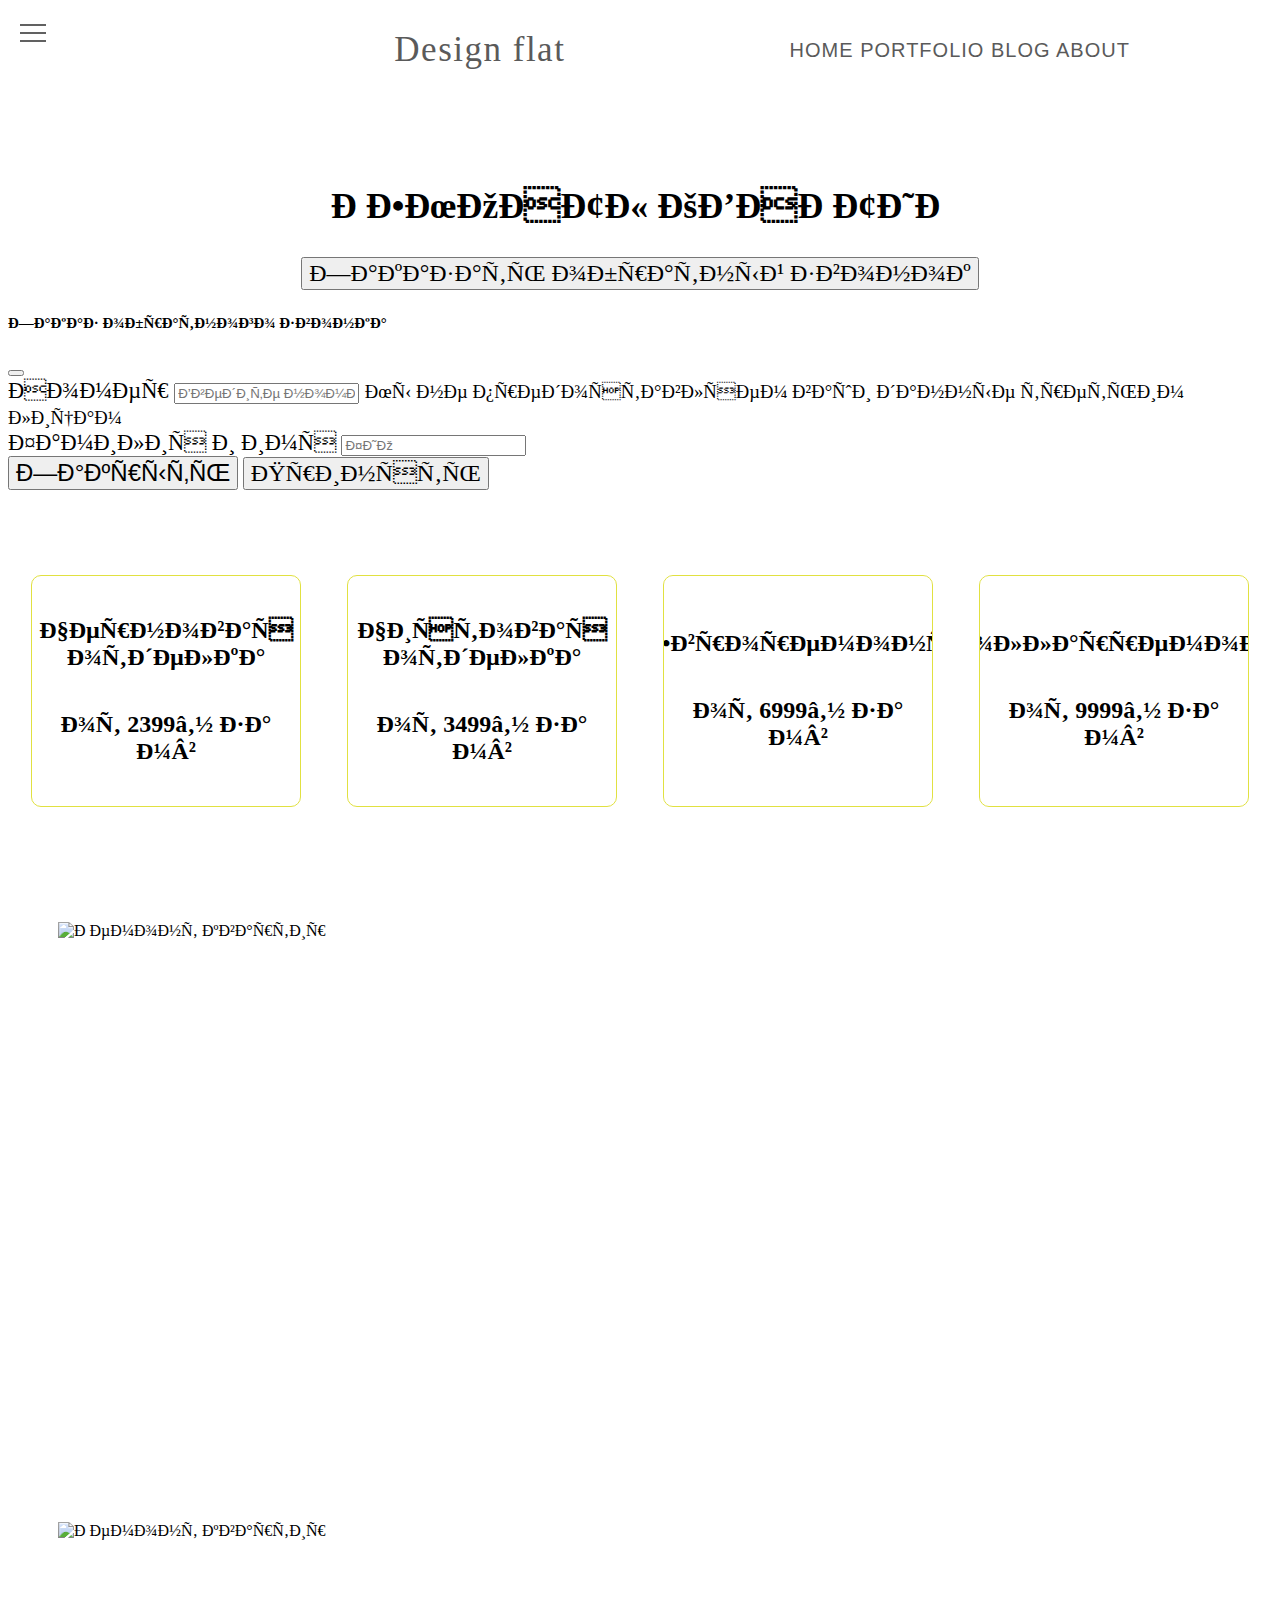
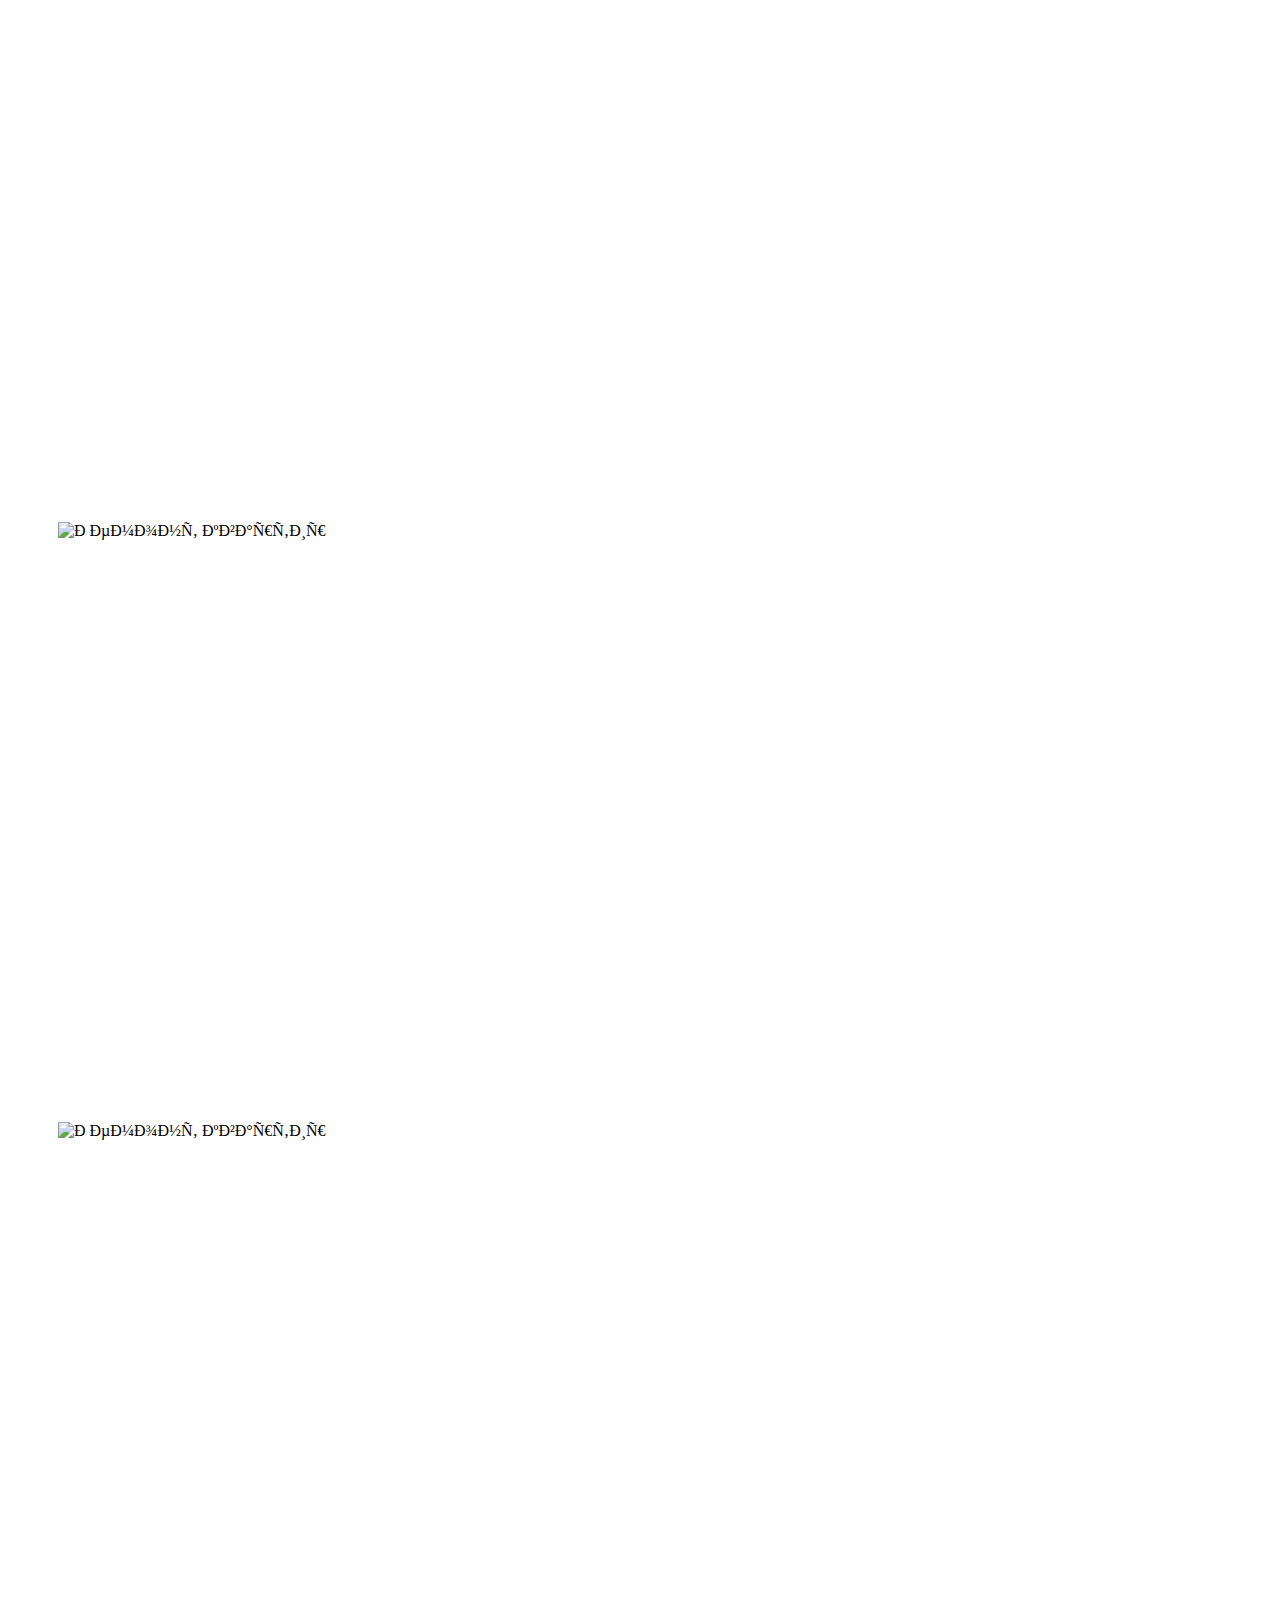
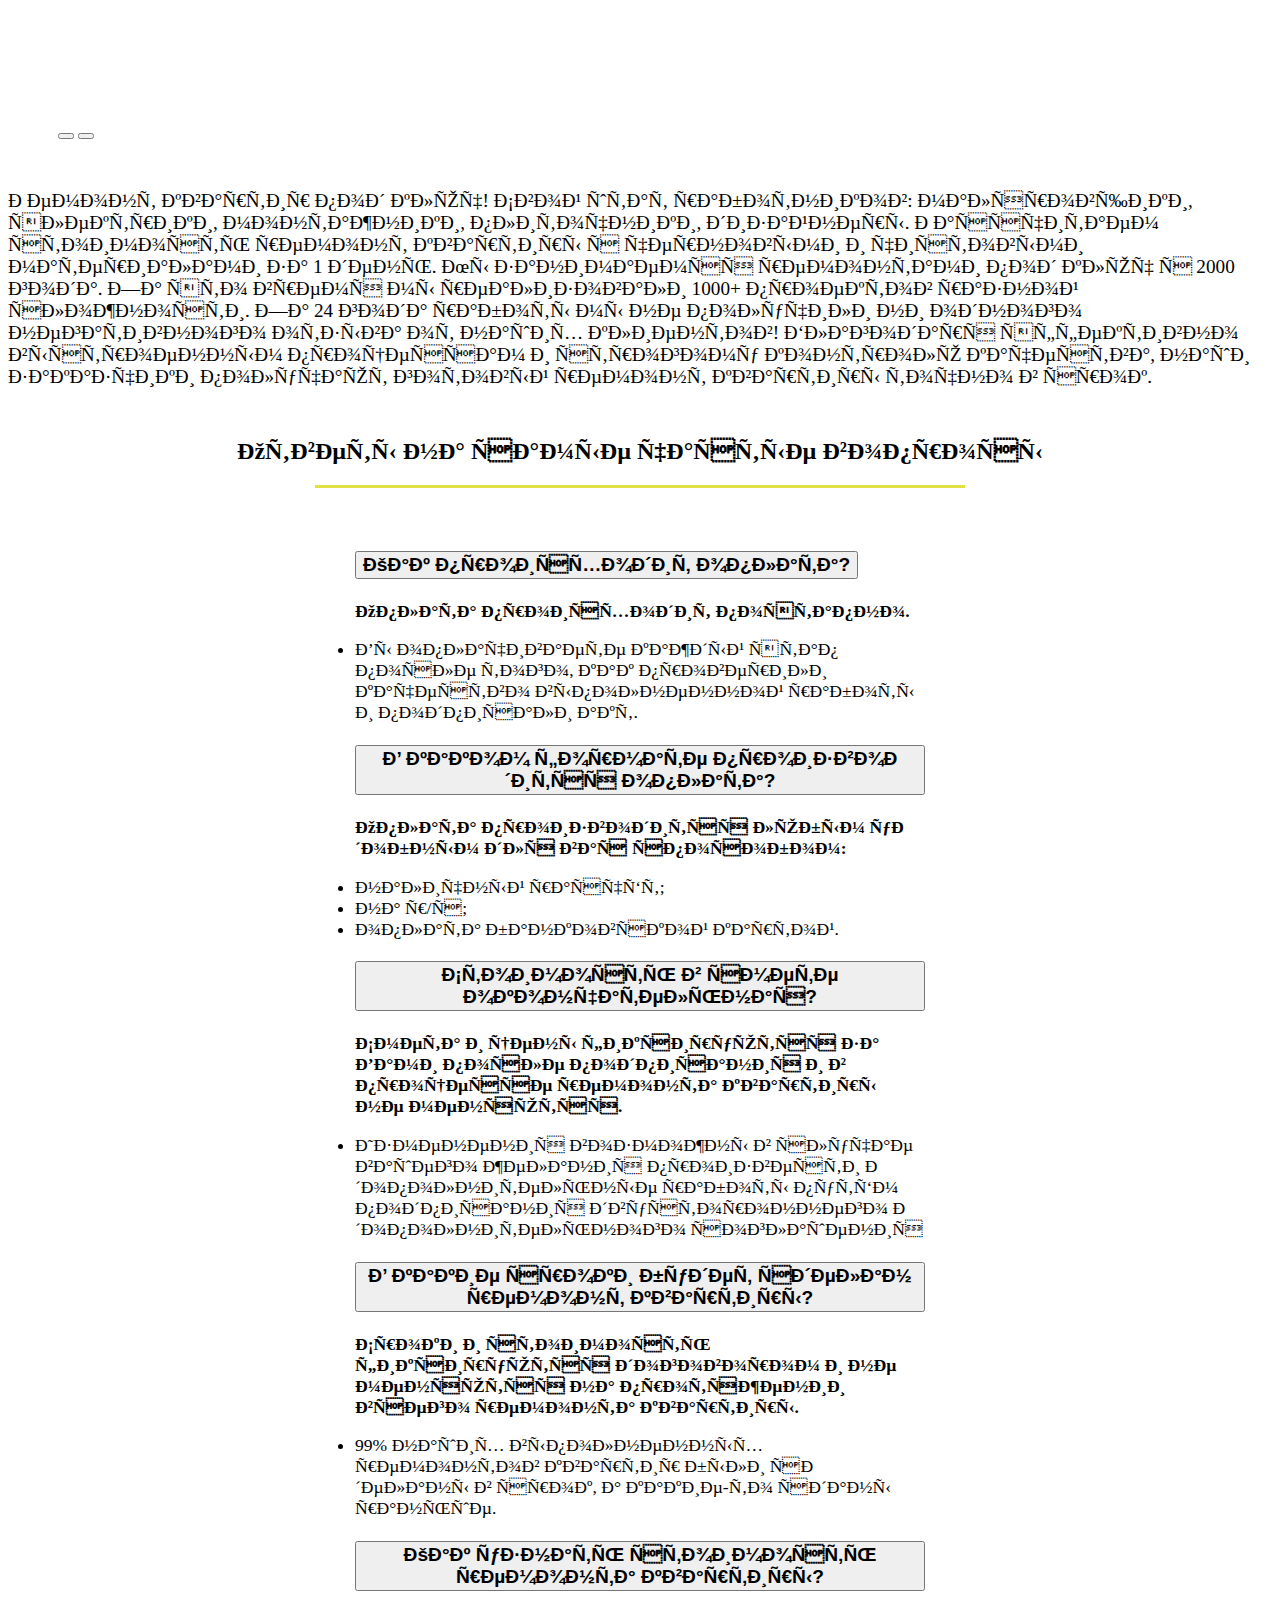
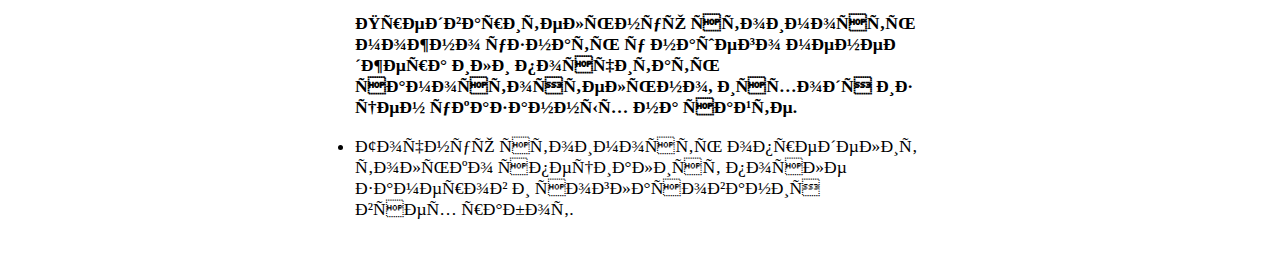
==== commit d2ed269a: "Update index.html" ====
--- a/index.html
+++ b/index.html
@@ -87,7 +87,7 @@
 
 
         <div class="main_welcome">
-            <h1>РЕМОНТЫ ЛЮБОЙ СЛОЖНОСТИ</h1>
+            <h1>РЕМОНТЫ КВАРТИР</h1>
 
             <!-- Кнопка-триггер модального окна -->
             <button type="button" class="btn btn-success" data-bs-toggle="modal" data-bs-target="#exampleModal">
@@ -195,7 +195,7 @@
 
     <div class="wrapper">
 
-        <h1>Ответы на самые частые вопросы</h1>
+        <h2>Ответы на самые частые вопросы</h2>
 
         <div class="line">
 
